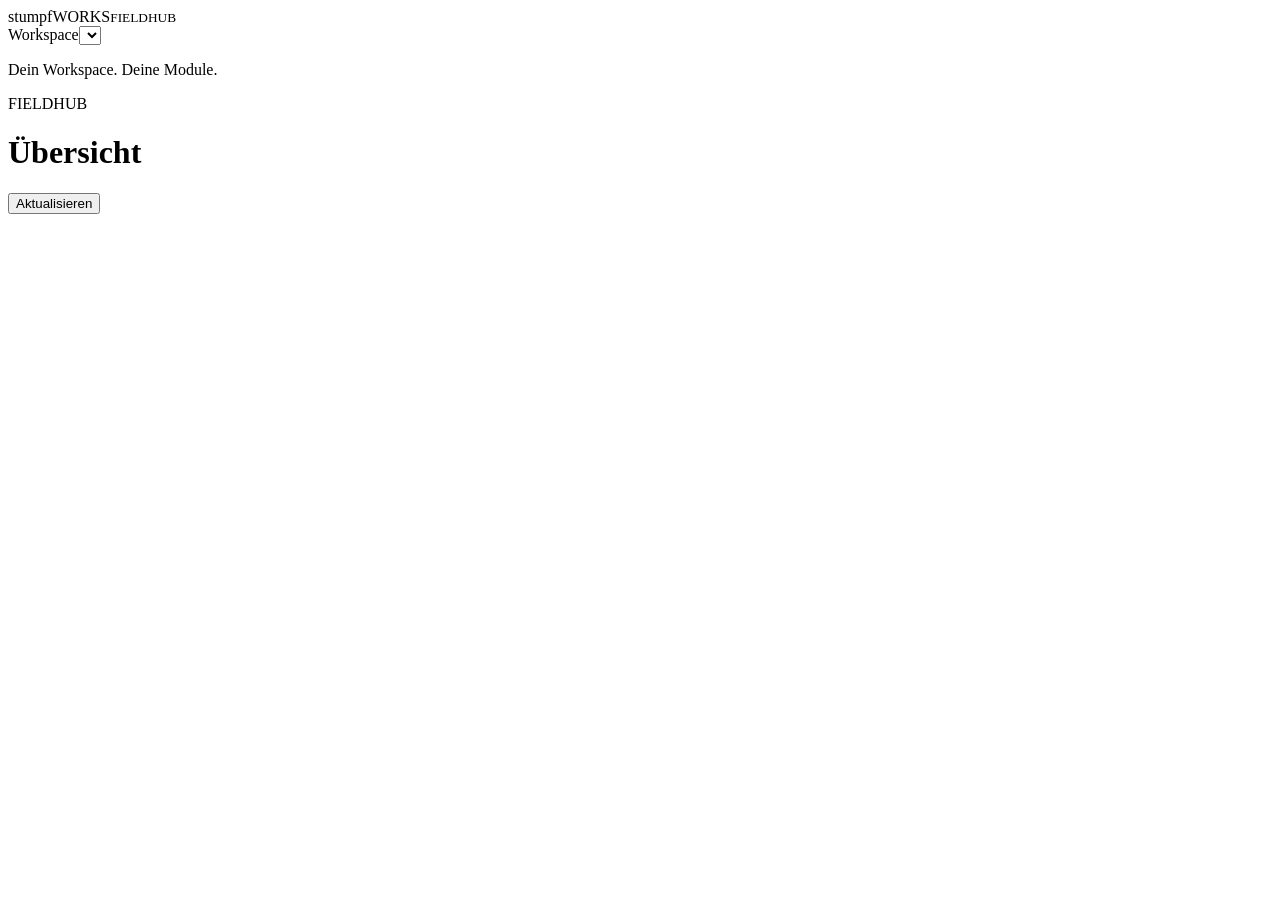
==== apps/web/index.html @ 3e8d0f9d "feat(web): establish standalone web client foundation" ====
<!doctype html>
<html lang="de"><head><meta charset="utf-8"><meta name="viewport" content="width=device-width,initial-scale=1"><meta name="theme-color" content="#151924"><title>FieldHub – stumpfWORKS</title><link rel="stylesheet" href="/styles.css"></head>
<body><div id="app" class="shell">
<aside class="sidebar"><div class="brand">stumpf<span>WORKS</span><small>FIELDHUB</small></div><label for="workspace">Workspace</label><select id="workspace"></select><nav id="navigation" aria-label="Hauptnavigation"></nav><p class="sidebar-note">Dein Workspace. Deine Module.</p></aside>
<main><header class="topbar"><div><p class="eyebrow" id="workspace-label">FIELDHUB</p><h1 id="page-title">Übersicht</h1></div><button id="reload" type="button">Aktualisieren</button></header><p id="status" role="status" aria-live="polite"></p><div id="content"></div></main>
</div><script src="/app.js" defer></script></body></html>
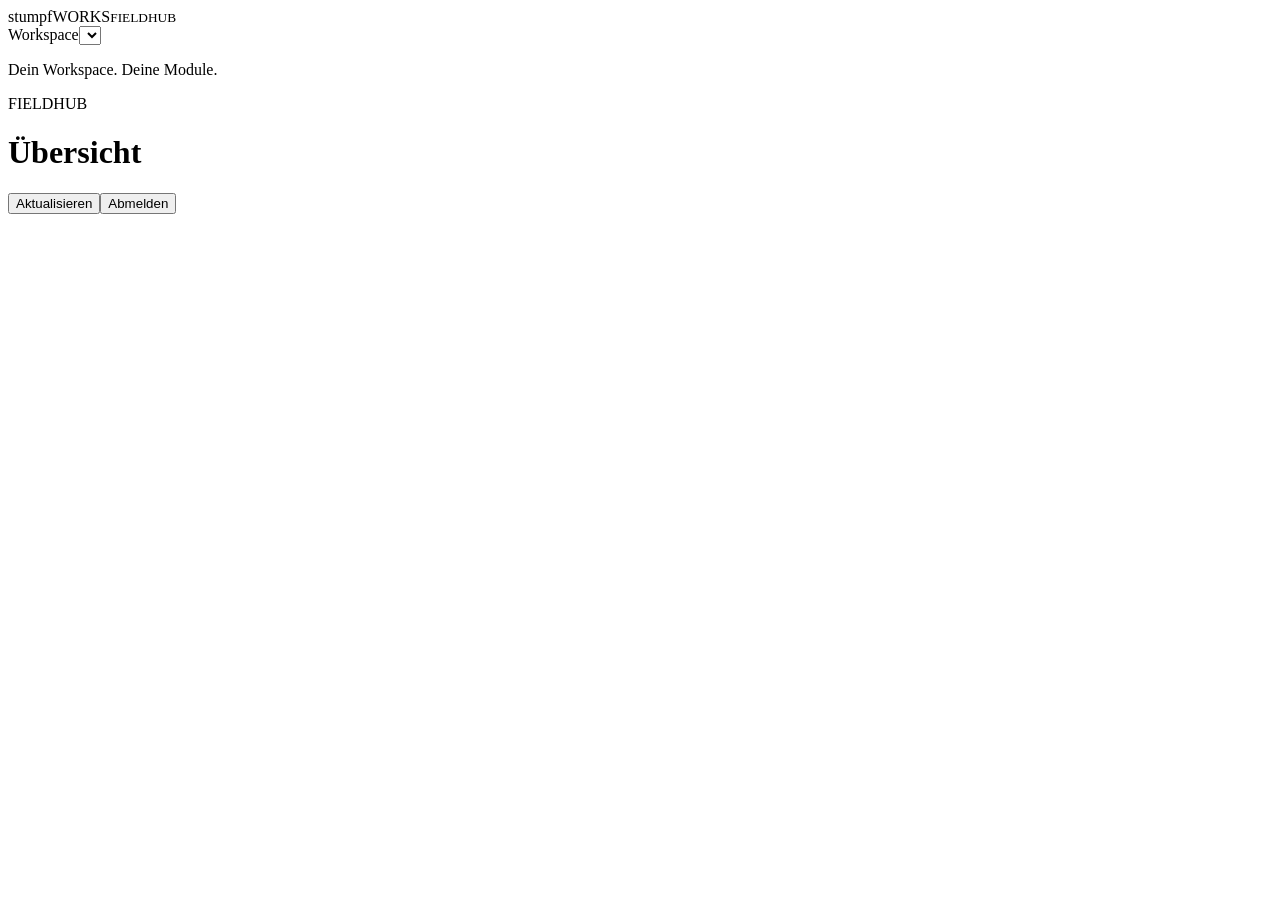
==== commit b2dc11df: "feat(web): add sign-out action to header" ====
--- a/apps/web/index.html
+++ b/apps/web/index.html
@@ -2,5 +2,5 @@
 <html lang="de"><head><meta charset="utf-8"><meta name="viewport" content="width=device-width,initial-scale=1"><meta name="theme-color" content="#151924"><title>FieldHub – stumpfWORKS</title><link rel="stylesheet" href="/styles.css"></head>
 <body><div id="app" class="shell">
 <aside class="sidebar"><div class="brand">stumpf<span>WORKS</span><small>FIELDHUB</small></div><label for="workspace">Workspace</label><select id="workspace"></select><nav id="navigation" aria-label="Hauptnavigation"></nav><p class="sidebar-note">Dein Workspace. Deine Module.</p></aside>
-<main><header class="topbar"><div><p class="eyebrow" id="workspace-label">FIELDHUB</p><h1 id="page-title">Übersicht</h1></div><button id="reload" type="button">Aktualisieren</button></header><p id="status" role="status" aria-live="polite"></p><div id="content"></div></main>
-</div><script src="/app.js" defer></script></body></html>
+<main><header class="topbar"><div><p class="eyebrow" id="workspace-label">FIELDHUB</p><h1 id="page-title">Übersicht</h1></div><div class="actions"><button id="reload" type="button">Aktualisieren</button><button id="logout" type="button">Abmelden</button></div></header><p id="status" role="status" aria-live="polite"></p><div id="content"></div></main>
+</div><script src="/app.js" defer></script><script src="/admin.js" defer></script></body></html>
